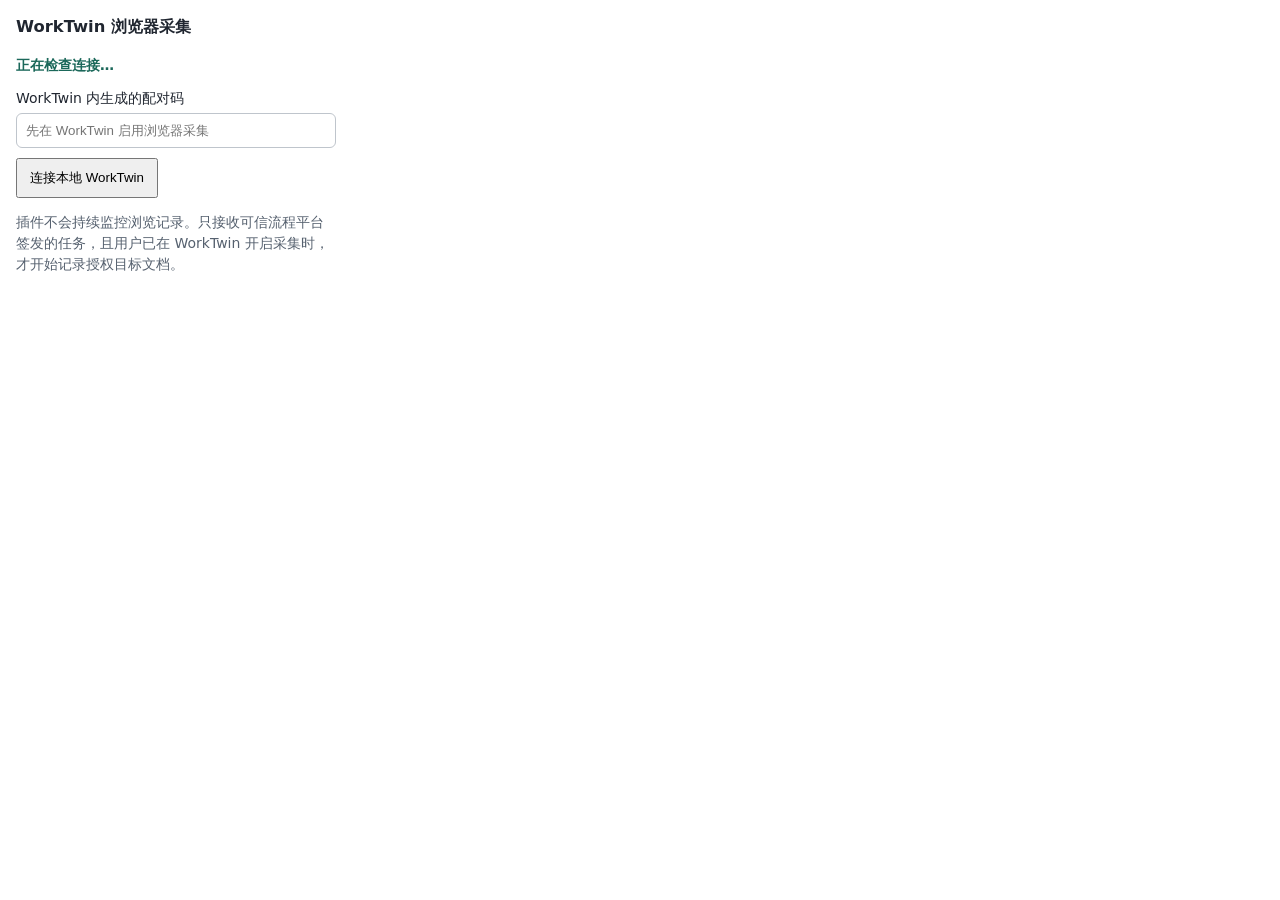
==== worktwin-collector/worktwin/browser_extension/popup.html @ 86fc1491 "build(worktwin): bundle browser extension for in-app installation" ====
<!doctype html>
<html lang="zh-CN"><head><meta charset="utf-8"><meta name="viewport" content="width=device-width,initial-scale=1">
<style>body{font:14px system-ui;width:320px;margin:16px;color:#202630}label{display:block;margin:10px 0 5px}input{box-sizing:border-box;width:100%;padding:9px;border:1px solid #bfc5cc;border-radius:6px}button{padding:9px 12px;margin-top:10px;cursor:pointer}p{line-height:1.5;color:#56616f}#status{font-weight:600;color:#1b685a}</style></head>
<body><h3>WorkTwin 浏览器采集</h3><p id="status">正在检查连接…</p>
<section id="pairing"><label for="pair-code">WorkTwin 内生成的配对码</label><input id="pair-code" autocomplete="off" placeholder="先在 WorkTwin 启用浏览器采集"><button id="pair">连接本地 WorkTwin</button></section>
<section id="permission" hidden><p id="site"></p><button id="grant">授权本次任务网站</button></section>
<p>插件不会持续监控浏览记录。只接收可信流程平台签发的任务，且用户已在 WorkTwin 开启采集时，才开始记录授权目标文档。</p><script src="popup.js"></script></body></html>
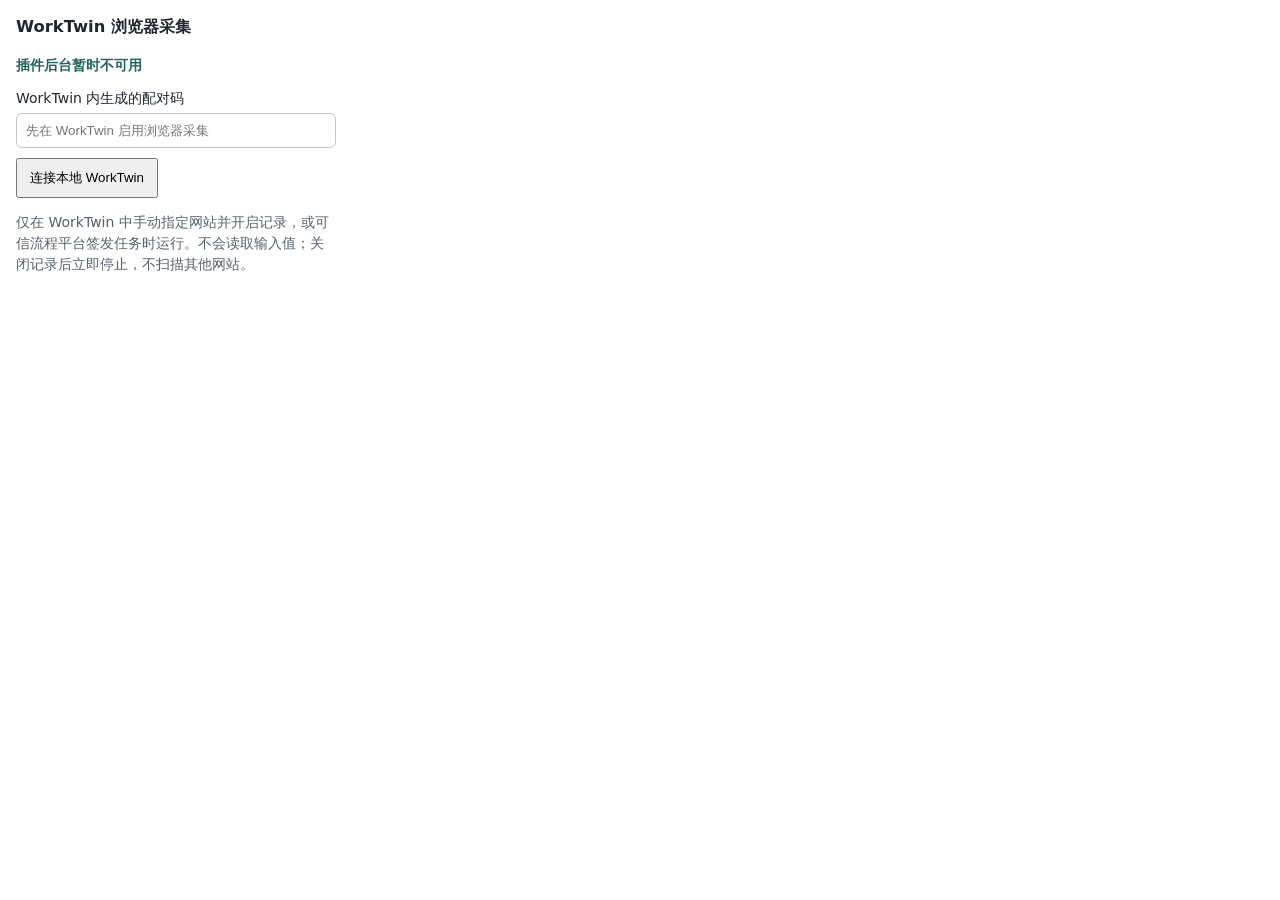
==== commit e0e1faf4: "feat(browser): extend Chrome MV3 capture to explicit manual site recording across same-site navigati" ====
--- a/worktwin-collector/worktwin/browser_extension/popup.html
+++ b/worktwin-collector/worktwin/browser_extension/popup.html
@@ -3,5 +3,5 @@
 <style>body{font:14px system-ui;width:320px;margin:16px;color:#202630}label{display:block;margin:10px 0 5px}input{box-sizing:border-box;width:100%;padding:9px;border:1px solid #bfc5cc;border-radius:6px}button{padding:9px 12px;margin-top:10px;cursor:pointer}p{line-height:1.5;color:#56616f}#status{font-weight:600;color:#1b685a}</style></head>
 <body><h3>WorkTwin 浏览器采集</h3><p id="status">正在检查连接…</p>
 <section id="pairing"><label for="pair-code">WorkTwin 内生成的配对码</label><input id="pair-code" autocomplete="off" placeholder="先在 WorkTwin 启用浏览器采集"><button id="pair">连接本地 WorkTwin</button></section>
-<section id="permission" hidden><p id="site"></p><button id="grant">授权本次任务网站</button></section>
-<p>插件不会持续监控浏览记录。只接收可信流程平台签发的任务，且用户已在 WorkTwin 开启采集时，才开始记录授权目标文档。</p><script src="popup.js"></script></body></html>+<section id="permission" hidden><p id="site"></p><button id="grant">授权本次采集网站</button></section>
+<p>仅在 WorkTwin 中手动指定网站并开启记录，或可信流程平台签发任务时运行。不会读取输入值；关闭记录后立即停止，不扫描其他网站。</p><script src="popup.js"></script></body></html>
